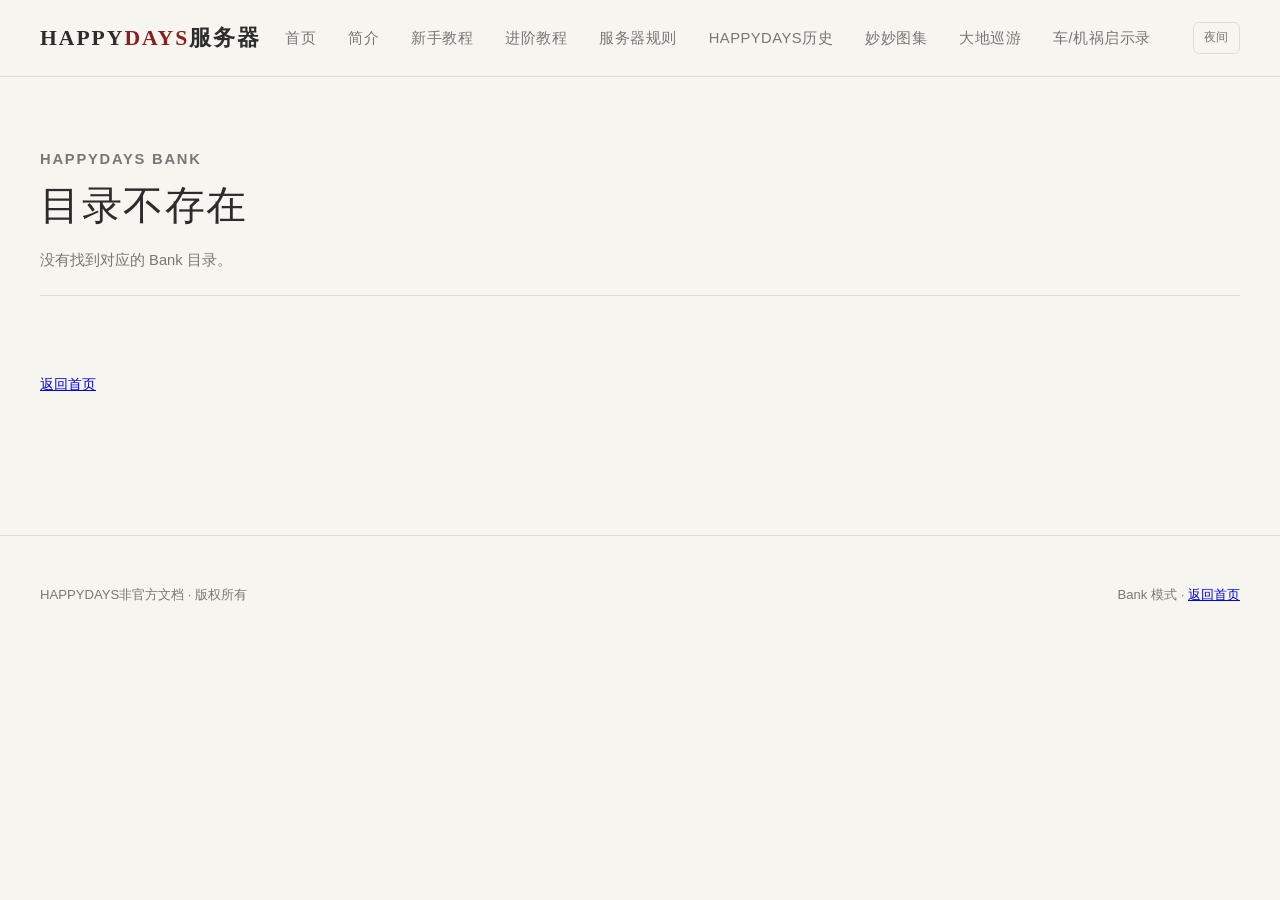
==== bank.html @ 50754d77 "feat: 增加 Bank 目录、首页分区和封面 - 首页根据 data.js 渲染顶级主题，每区最多三篇，超过或含下级时显示查看更多 - 新增 /bank/<topic> 层级目录页，递归展示直属文" ====
<!DOCTYPE html>
<html lang="zh-CN">
	<head>
		<meta charset="UTF-8">
		<meta name="viewport" content="width=device-width, initial-scale=1.0">
		<title>Bank · HappyDays轨道交通服务器</title>
		<meta name="description" content="HappyDays轨道交通服务器文档目录。">
		<script>
			(function () {
				try {
					var saved = localStorage.getItem("happydays-theme");
					if (saved === "dark" || saved === "light") {
						document.documentElement.setAttribute("data-theme", saved);
					}
				} catch (error) {
					/* 忽略隐私模式下的 localStorage 错误 */
				}
			})();
		</script>
		<link rel="stylesheet" href="/assets/home-base.css">
		<link rel="stylesheet" href="/assets/home.css">
		<link rel="stylesheet" href="/assets/bgm.css">
	</head>
	<body class="bank-page">

		<header class="site-header">
			<div class="container header-inner">
				<a href="/home" class="logo">HAPPY<span>DAYS</span>服务器</a>
				<nav>
					<ul class="nav-links">
						<li><a href="/home">首页</a></li>
						<li><a href="/wiki/#/doc/intro#single">简介</a></li>
						<li><a href="/wiki/#/doc/before-joining#single">新手教程</a></li>
						<li><a href="/wiki/#/doc/resource-world-nether#single">进阶教程</a></li>
						<li><a href="/wiki/#/doc/cheating-response#single">服务器规则</a></li>
						<li><a href="/wiki/#/doc/matopiraphai#single">HAPPYDAYS历史</a></li>
						<li><a href="/wiki/#/doc/gallery-1#single">妙妙图集</a></li>
						<li><a href="/wiki/#/doc/world-map#single">大地巡游</a></li>
						<li><a href="/wiki/#/doc/immersive-vehicles#single">车/机祸启示录</a></li>
					</ul>
				</nav>
				<button class="home-theme-toggle js-theme-toggle" type="button" aria-label="切换到夜间模式" aria-pressed="false">
					<span class="theme-toggle-text">夜间</span>
				</button>
			</div>
		</header>

		<main class="container bank-main">
			<nav class="bank-breadcrumb" id="bankBreadcrumb" aria-label="目录路径"></nav>
			<header class="bank-header">
				<p class="bank-eyebrow">HappyDays Bank</p>
				<h1 id="bankTitle">目录</h1>
				<p id="bankDescription"></p>
			</header>
			<div id="bankSections"></div>
		</main>

		<footer class="site-footer">
			<div class="container footer-grid">
				<div>HAPPYDAYS非官方文档 · 版权所有</div>
				<div>Bank 模式 · <a href="/home">返回首页</a></div>
			</div>
		</footer>

		<div id="bgmMount"></div>

		<script src="/assets/data.js" defer></script>
		<script src="/assets/site-common.js" defer></script>
		<script src="/assets/bgm-player.js" defer></script>
		<script src="/assets/bank.js" defer></script>
	</body>
</html>
---- assets/home-base.css ----
:root {
				--color-bg: #f7f5f0;
				--color-text: #2c2c2c;
				--color-muted: #777;
				--color-accent: #8b1e1e;
				--color-border: #e0dcd5;
				--container-width: 1380px;
				--font-serif: "Noto Serif SC", "Source Han Serif SC", "Songti SC", serif;
				--font-sans: "PingFang SC", "Microsoft YaHei", sans-serif;
			}

			* {
				margin: 0;
				padding: 0;
				box-sizing: border-box;
			}

			body {
				font-family: var(--font-sans);
				background-color: var(--color-bg);
				color: var(--color-text);
				line-height: 1.7;
				-webkit-font-smoothing: antialiased;
			}

			.container {
				max-width: var(--container-width);
				margin: 0 auto;
				padding: 0 40px;
			}

			/* ----- 顶部导航 ----- */
			.site-header {
				position: sticky;
				top: 0;
				z-index: 100;
				background-color: rgba(247, 245, 240, 0.92);
				backdrop-filter: blur(12px);
				border-bottom: 1px solid var(--color-border);
			}

			.header-inner {
				display: flex;
				align-items: center;
				justify-content: space-between;
				height: 76px;
			}

			.logo {
				font-family: var(--font-serif);
				font-size: 1.35rem;
				font-weight: 700;
				letter-spacing: 2px;
				color: var(--color-text);
				text-decoration: none;
			}

			.logo span {
				color: var(--color-accent);
			}

			.nav-links {
				display: flex;
				gap: 32px;
				list-style: none;
			}

			.nav-links a {
				text-decoration: none;
				color: var(--color-muted);
				font-size: 0.92rem;
				letter-spacing: 0.5px;
				transition: color 0.2s;
			}

			.nav-links a:hover,
			.nav-links a.active {
				color: var(--color-text);
			}

			.nav-links a.active {
				font-weight: 600;
				border-bottom: 2px solid var(--color-accent);
				padding-bottom: 4px;
			}

			/* ----- 通栏主视觉（可点击链接） ----- */
			.hero {
				display: flex;
				align-items: flex-end;
				width: 100%;
				height: 65vh;
				min-height: 420px;
				max-height: 640px;
				margin-bottom: 60px;
				background: linear-gradient(135deg, #3a3a3a 0%, #1a1a1a 100%);
				text-decoration: none;
				cursor: pointer;
			}

			.hero-caption {
				width: 100%;
				padding: 40px 0;
				background: linear-gradient(transparent, rgba(0, 0, 0, 0.75));
				color: #fff;
			}

			.hero-caption h1 {
				font-family: var(--font-serif);
				font-size: clamp(1.8rem, 3.5vw, 2.8rem);
				font-weight: 500;
				letter-spacing: 2px;
				margin-bottom: 8px;
			}

			.hero-caption p {
				font-size: 0.95rem;
				opacity: 0.85;
				letter-spacing: 1px;
			}

			/* ----- 内容区块 ----- */
			.section {
				margin-bottom: 72px;
			}

			.section-header {
				display: flex;
				align-items: baseline;
				justify-content: space-between;
				margin-bottom: 32px;
				border-bottom: 1px solid var(--color-border);
				padding-bottom: 16px;
			}

			.section-title {
				font-family: var(--font-serif);
				font-size: 1.6rem;
				font-weight: 500;
				letter-spacing: 1.5px;
			}

			.section-title::before {
				content: '';
				display: inline-block;
				width: 4px;
				height: 1.2em;
				background: var(--color-accent);
				margin-right: 12px;
				vertical-align: -0.15em;
			}

			.section-more {
				font-size: 0.85rem;
				color: var(--color-muted);
				text-decoration: none;
			}

			/* 卡片网格列表：新手教程与进阶教程共用 */
			.card-grid {
				display: grid;
				grid-template-columns: repeat(auto-fill, minmax(300px, 1fr));
				gap: 32px 28px;
			}

			/* 卡片本身是链接，保留块级布局并去掉下划线 */
			.card {
				display: block;
				background: #fff;
				border: 1px solid var(--color-border);
				color: var(--color-text);
				text-decoration: none;
				transition: transform 0.25s ease, box-shadow 0.25s ease;
				cursor: pointer;
			}

			.card:hover {
				transform: translateY(-4px);
				box-shadow: 0 12px 30px rgba(0, 0, 0, 0.07);
			}

			.card-media {
				width: 100%;
				aspect-ratio: 4 / 3;
				background-color: #e8e4dd;
				position: relative;
				overflow: hidden;
			}

			.card-media::after {
				content: '图片占位';
				position: absolute;
				inset: 0;
				display: flex;
				align-items: center;
				justify-content: center;
				color: #b0a89a;
				font-size: 0.85rem;
				letter-spacing: 1px;
			}

			.card-body {
				padding: 20px 22px 24px;
			}

			.card-body h3 {
				font-family: var(--font-serif);
				font-size: 1.1rem;
				font-weight: 500;
				margin-bottom: 6px;
				letter-spacing: 0.5px;
			}

			.card-body .meta {
				font-size: 0.8rem;
				color: var(--color-muted);
			}

			/* 在线地图入口按钮 */
			.map-entry a {
				display: inline-block;
				padding: 12px 32px;
				border: 1px solid var(--color-text);
				color: var(--color-text);
				text-decoration: none;
				font-size: 0.9rem;
				letter-spacing: 1px;
				transition: background 0.2s, color 0.2s, border-color 0.2s;
			}

			.map-entry a:hover {
				background: var(--color-accent);
				border-color: var(--color-accent);
				color: #fff;
			}

			/* ----- 页脚 ----- */
			.site-footer {
				border-top: 1px solid var(--color-border);
				padding: 48px 0 32px;
				margin-top: 40px;
				font-size: 0.82rem;
				color: var(--color-muted);
			}

			.footer-grid {
				display: flex;
				justify-content: space-between;
				flex-wrap: wrap;
				gap: 24px;
			}

			/* ----- 响应式：适配手机与平板 ----- */
			@media (max-width: 900px) {
				.container {
					padding: 0 24px;
				}

				.header-inner {
					height: 64px;
				}

				.nav-links {
					gap: 18px;
				}

				.nav-links a {
					font-size: 0.82rem;
				}

				.hero {
					height: 48vh;
					min-height: 320px;
				}

				.section {
					margin-bottom: 48px;
				}

				.card-grid {
					grid-template-columns: repeat(auto-fill, minmax(240px, 1fr));
					gap: 24px 16px;
				}
			}

			@media (max-width: 600px) {
				.nav-links {
					display: none;
				}

				.hero-caption h1 {
					font-size: 1.5rem;
				}

				.card-grid {
					grid-template-columns: 1fr;
				}
			}
---- assets/home.css ----
.hero-section {
  margin-bottom: 60px;
}

:root {
  --color-card: #ffffff;
  --color-card-soft: #ece8e0;
  --surface: var(--color-bg);
  --canvas: #ffffff;
  --border: var(--color-border);
  --border-strong: #c8c1b7;
  --text: var(--color-text);
  --text-secondary: #555;
  --text-tertiary: #666;
  --text-faint: #999;
  --accent: var(--color-accent);
  --accent-strong: var(--color-accent);
}

[data-theme="dark"] {
  --color-bg: #101413;
  --color-text: #e8e3d9;
  --color-muted: #9c9a91;
  --color-accent: #d36b6b;
  --color-border: #2b302d;
  --color-card: #181c1a;
  --color-card-soft: #242a27;
  --canvas: #171b19;
  --border-strong: #4a514c;
  --text-secondary: #c7c2b8;
  --text-tertiary: #b8b3a9;
  --text-faint: #918d84;
}

.home-theme-toggle {
  height: 32px;
  margin-left: 18px;
  padding: 0 10px;
  border: 1px solid var(--color-border);
  border-radius: 6px;
  background: transparent;
  color: var(--color-muted);
  font: inherit;
  font-size: 0.78rem;
  letter-spacing: 0.05em;
  cursor: pointer;
}

.home-theme-toggle:hover {
  border-color: var(--color-text);
  color: var(--color-text);
}

.card {
  background: var(--color-card);
}

.card-media::after {
  display: none;
}

.card-cover {
  display: block;
  width: 100%;
  height: 100%;
  object-fit: cover;
}

.card-media {
  background: var(--color-card-soft);
}

.site-header {
  background-color: color-mix(in srgb, var(--color-bg) 92%, transparent);
}

.bank-card {
  position: relative;
}

.bank-card-toggle {
  position: absolute;
  top: 10px;
  right: 10px;
  z-index: 2;
  height: 27px;
  padding: 0 8px;
  border: 1px solid var(--color-border);
  border-radius: 5px;
  background: var(--color-card);
  color: var(--color-muted);
  font: inherit;
  font-size: 0.7rem;
  cursor: pointer;
}

.bank-card-toggle:hover {
  border-color: var(--color-accent);
  color: var(--color-accent);
}

.bank-page .site-header {
  position: static;
}

.bank-main {
  padding-top: 36px;
  padding-bottom: 70px;
}

.bank-breadcrumb {
  display: flex;
  flex-wrap: wrap;
  gap: 7px;
  align-items: center;
  margin-bottom: 34px;
  color: var(--color-muted);
  font-size: 0.8rem;
}

.bank-breadcrumb a {
  color: inherit;
  text-decoration: none;
}

.bank-breadcrumb a:hover {
  color: var(--color-accent);
  text-decoration: underline;
  text-underline-offset: 3px;
}

.bank-breadcrumb span {
  color: var(--color-text);
}

.bank-header {
  margin-bottom: 48px;
  padding-bottom: 22px;
  border-bottom: 1px solid var(--color-border);
}

.bank-eyebrow {
  margin: 0 0 8px;
  color: var(--color-accent);
  font-size: 0.7rem;
  font-weight: 700;
  letter-spacing: 0.12em;
  text-transform: uppercase;
}

.bank-header h1 {
  margin: 0 0 8px;
  font-family: var(--font-serif);
  font-size: clamp(1.7rem, 3.5vw, 2.5rem);
  font-weight: 500;
  letter-spacing: 0.04em;
}

.bank-header p {
  max-width: 780px;
  margin: 0;
  color: var(--color-muted);
  font-size: 0.92rem;
}

.bank-empty {
  padding: 28px 0;
  color: var(--color-muted);
  font-size: 0.9rem;
}

[data-theme="dark"] .hero-media {
  background:
    radial-gradient(900px 500px at 75% 0%, rgba(180, 70, 70, 0.22), transparent 68%),
    linear-gradient(135deg, #202523 0%, #0d1110 100%);
}

[data-theme="dark"] .home-image-dialog,
[data-theme="dark"] .home-image-field input,
[data-theme="dark"] .home-image-row input,
[data-theme="dark"] .home-image-secondary {
  background: var(--color-card);
  color: var(--color-text);
}

[data-theme="dark"] .home-image-close:hover {
  background: var(--color-card-soft);
}

[data-theme="dark"] .home-image-dialog::backdrop {
  background: rgba(0, 0, 0, 0.62);
}

.hero-frame {
  position: relative;
}

.hero-section .hero {
  margin-bottom: 0;
}

.hero-media {
  position: absolute;
  inset: 0;
  overflow: hidden;
  background:
    radial-gradient(900px 500px at 75% 0%, rgba(139, 30, 30, 0.28), transparent 68%),
    linear-gradient(135deg, #3a3a3a 0%, #1a1a1a 100%);
}

.hero-media::after {
  content: "";
  position: absolute;
  inset: 0;
  background: linear-gradient(180deg, rgba(0, 0, 0, 0.08), rgba(0, 0, 0, 0.42));
  pointer-events: none;
}

.hero-media img {
  display: block;
  width: 100%;
  height: 100%;
  object-fit: cover;
  opacity: 0;
  transition: opacity 450ms ease;
}

.hero-media img.is-visible {
  opacity: 1;
}

.hero-media img[hidden] {
  display: none;
}

.hero-placeholder {
  position: absolute;
  inset: 0;
  z-index: 1;
  display: flex;
  align-items: center;
  justify-content: center;
  color: rgba(255, 255, 255, 0.32);
  font-family: var(--font-serif);
  font-size: clamp(2rem, 6vw, 5rem);
  font-weight: 500;
  letter-spacing: 0.16em;
}

.hero.has-image .hero-placeholder {
  display: none;
}

.hero-caption {
  position: relative;
  z-index: 2;
}

.hero-edit {
  position: absolute;
  right: 18px;
  bottom: 18px;
  z-index: 4;
  height: 30px;
  padding: 0 11px;
  border: 1px solid rgba(255, 255, 255, 0.34);
  border-radius: 6px;
  background: rgba(20, 20, 20, 0.56);
  color: #fff;
  font-family: var(--font-sans);
  font-size: 10px;
  letter-spacing: 0.04em;
  cursor: pointer;
  -webkit-backdrop-filter: blur(6px);
  backdrop-filter: blur(6px);
}

.hero-edit:hover {
  border-color: rgba(255, 255, 255, 0.7);
  background: rgba(139, 30, 30, 0.86);
}

.wiki-switch {
  display: block;
  padding: 16px 0 0;
  color: var(--color-muted);
  font-size: 0.85rem;
  letter-spacing: 0.03em;
  text-align: center;
  text-decoration: none;
}

.wiki-switch:hover {
  color: var(--color-accent);
  text-decoration: underline;
  text-underline-offset: 3px;
}

.home-image-dialog {
  width: min(560px, calc(100vw - 32px));
  max-height: min(760px, calc(100vh - 40px));
  padding: 0;
  border: 1px solid var(--color-border);
  border-radius: 14px;
  background: var(--color-bg);
  color: var(--color-text);
  box-shadow: 0 24px 70px rgba(25, 20, 14, 0.24);
}

.home-image-dialog::backdrop {
  background: rgba(25, 22, 18, 0.42);
  -webkit-backdrop-filter: blur(4px);
  backdrop-filter: blur(4px);
}

.home-image-form {
  display: flex;
  max-height: inherit;
  flex-direction: column;
}

.home-image-head {
  display: flex;
  align-items: flex-start;
  justify-content: space-between;
  gap: 14px;
  padding: 18px 20px 12px;
  border-bottom: 1px solid var(--color-border);
}

.home-image-eyebrow {
  margin: 0 0 4px;
  color: var(--color-accent);
  font-size: 8px;
  font-weight: 750;
  letter-spacing: 0.08em;
  text-transform: uppercase;
}

.home-image-head h2 {
  margin: 0;
  font-family: var(--font-serif);
  font-size: 18px;
  font-weight: 600;
  letter-spacing: 0.02em;
}

.home-image-close {
  width: 28px;
  height: 28px;
  padding: 0;
  border: 1px solid transparent;
  border-radius: 6px;
  background: transparent;
  color: var(--color-muted);
  font-size: 20px;
  line-height: 1;
  cursor: pointer;
}

.home-image-close:hover {
  border-color: var(--color-border);
  background: #fff;
  color: var(--color-text);
}

.home-image-body {
  display: flex;
  min-height: 0;
  flex: 1;
  flex-direction: column;
  gap: 12px;
  padding: 15px 20px;
  overflow-y: auto;
}

.home-image-field {
  display: flex;
  flex-direction: column;
  gap: 5px;
}

.home-image-field > span {
  color: var(--color-muted);
  font-size: 9.5px;
  font-weight: 650;
}

.home-image-field input[type="text"],
.home-image-field input[type="number"] {
  width: 100%;
  height: 34px;
  padding: 0 9px;
  border: 1px solid var(--color-border);
  border-radius: 7px;
  background: #fff;
  color: var(--color-text);
  font: inherit;
  font-size: 11.5px;
  outline: 0;
}

.home-image-field input[type="file"] {
  color: var(--color-muted);
  font-size: 10.5px;
}

.home-image-field input:focus {
  border-color: rgba(139, 30, 30, 0.45);
  box-shadow: 0 0 0 3px rgba(139, 30, 30, 0.07);
}

.home-image-field small {
  color: #a39a8d;
  font-size: 9px;
}

.home-image-list {
  display: flex;
  flex-direction: column;
  gap: 7px;
  padding: 10px 0;
  border-top: 1px solid var(--color-border);
  border-bottom: 1px solid var(--color-border);
}

.home-image-empty {
  color: var(--color-muted);
  font-size: 10px;
}

.home-image-row {
  display: grid;
  grid-template-columns: minmax(0, 1fr) 92px;
  align-items: center;
  gap: 10px;
}

.home-image-name {
  overflow: hidden;
  color: var(--color-text);
  font-size: 10.5px;
  white-space: nowrap;
  text-overflow: ellipsis;
}

.home-image-row input {
  width: 100%;
  height: 29px;
  padding: 0 8px;
  border: 1px solid var(--color-border);
  border-radius: 6px;
  background: #fff;
  color: var(--color-text);
  font: inherit;
  font-size: 10.5px;
  text-align: right;
}

.home-image-upload {
  display: flex;
  flex-direction: column;
  gap: 9px;
  margin: 0;
  padding: 10px 12px 12px;
  border: 1px dashed var(--color-border);
  border-radius: 9px;
}

.home-image-upload legend {
  padding: 0 4px;
  color: var(--color-muted);
  font-size: 9.5px;
  font-weight: 650;
}

.home-image-upload-row {
  display: flex;
  align-items: flex-end;
  gap: 10px;
}

.home-image-upload-row .home-image-field {
  flex: 1;
}

.home-image-secondary,
.home-image-primary {
  height: 31px;
  padding: 0 13px;
  border-radius: 7px;
  font: inherit;
  font-size: 10.5px;
  cursor: pointer;
}

.home-image-secondary {
  border: 1px solid var(--color-border);
  background: #fff;
  color: var(--color-text);
}

.home-image-secondary:hover {
  border-color: var(--color-text);
}

.home-image-primary {
  border: 1px solid var(--color-accent);
  background: var(--color-accent);
  color: #fff;
}

.home-image-primary:disabled {
  cursor: wait;
  opacity: 0.55;
}

.home-image-status {
  min-height: 16px;
  margin: 0;
  color: var(--color-muted);
  font-size: 9.5px;
}

.home-image-status.is-error {
  color: #a52a2a;
}

.home-image-actions {
  display: flex;
  justify-content: flex-end;
  gap: 8px;
  padding: 12px 20px 17px;
  border-top: 1px solid var(--color-border);
}

@media (max-width: 600px) {
  .hero-section {
    margin-bottom: 42px;
  }

  .hero-edit {
    right: 12px;
    bottom: 12px;
  }

  .home-image-upload-row {
    align-items: stretch;
    flex-direction: column;
  }

  .home-image-upload-row .home-image-secondary {
    align-self: flex-start;
  }
}
---- assets/bgm.css ----
.bgm-player {
  position: fixed;
  right: 18px;
  bottom: 18px;
  z-index: 55;
  display: flex;
  max-width: min(360px, calc(100vw - 24px));
  align-items: center;
  gap: 10px;
  padding: 8px 9px 8px 12px;
  border: 1px solid var(--border);
  border-radius: 12px;
  background: color-mix(in srgb, var(--surface) 92%, transparent);
  box-shadow: 0 10px 34px rgba(8, 22, 14, 0.18);
  -webkit-backdrop-filter: blur(14px);
  backdrop-filter: blur(14px);
}

.bgm-player[hidden] {
  display: none;
}

.bgm-now {
  display: flex;
  min-width: 0;
  flex: 1;
  flex-direction: column;
  gap: 1px;
}

.bgm-label {
  color: var(--accent);
  font-size: 7.5px;
  font-weight: 800;
  letter-spacing: 0.09em;
}

.bgm-title {
  overflow: hidden;
  color: var(--text-secondary);
  font-size: 10.5px;
  font-weight: 650;
  white-space: nowrap;
  text-overflow: ellipsis;
}

.bgm-actions {
  display: flex;
  flex: none;
  align-items: center;
  gap: 3px;
}

.bgm-button {
  display: inline-flex;
  width: 27px;
  height: 27px;
  align-items: center;
  justify-content: center;
  padding: 0;
  border: 1px solid transparent;
  border-radius: 7px;
  background: transparent;
  color: var(--text-faint);
  font-size: 12px;
  line-height: 1;
  cursor: pointer;
}

.bgm-button:hover {
  border-color: var(--border);
  background: var(--canvas);
  color: var(--text);
}

.bgm-button.is-playing {
  color: var(--accent);
}

.bgm-dialog {
  width: min(460px, calc(100vw - 32px));
  padding: 0;
  border: 1px solid var(--border);
  border-radius: 14px;
  background: var(--surface);
  color: var(--text);
  box-shadow: 0 24px 70px rgba(7, 20, 13, 0.28);
}

.bgm-dialog::backdrop {
  background: rgba(15, 28, 21, 0.42);
  -webkit-backdrop-filter: blur(4px);
  backdrop-filter: blur(4px);
}

.bgm-form {
  display: flex;
  flex-direction: column;
}

.bgm-dialog-head {
  display: flex;
  align-items: flex-start;
  justify-content: space-between;
  gap: 14px;
  padding: 18px 20px 12px;
  border-bottom: 1px solid var(--border);
}

.bgm-eyebrow {
  margin: 0 0 4px;
  color: var(--accent);
  font-size: 8px;
  font-weight: 750;
  letter-spacing: 0.08em;
  text-transform: uppercase;
}

.bgm-dialog-head h2 {
  margin: 0;
  font-size: 18px;
  letter-spacing: -0.02em;
}

.bgm-close {
  width: 28px;
  height: 28px;
  padding: 0;
  border: 1px solid transparent;
  border-radius: 6px;
  background: transparent;
  color: var(--text-faint);
  font-size: 20px;
  line-height: 1;
  cursor: pointer;
}

.bgm-close:hover {
  border-color: var(--border);
  background: var(--canvas);
  color: var(--text);
}

.bgm-dialog-body {
  display: flex;
  flex-direction: column;
  gap: 12px;
  padding: 15px 20px;
}

.bgm-field {
  display: flex;
  flex-direction: column;
  gap: 5px;
}

.bgm-field > span {
  color: var(--text-tertiary);
  font-size: 9.5px;
  font-weight: 650;
}

.bgm-field input[type="text"],
.bgm-field input[type="number"] {
  width: 100%;
  height: 34px;
  padding: 0 9px;
  border: 1px solid var(--border);
  border-radius: 7px;
  background: var(--canvas);
  color: var(--text);
  font: inherit;
  font-size: 11.5px;
  outline: 0;
}

.bgm-field input[type="file"] {
  color: var(--text-secondary);
  font-size: 10.5px;
}

.bgm-field input:focus {
  border-color: rgba(10, 155, 105, 0.48);
  box-shadow: 0 0 0 3px rgba(10, 155, 105, 0.09);
}

.bgm-field small {
  color: var(--text-faint);
  font-size: 9px;
}

.bgm-form-status {
  min-height: 16px;
  margin: 0;
  color: var(--text-faint);
  font-size: 9.5px;
}

.bgm-form-status.is-error {
  color: #d25555;
}

.bgm-dialog-actions {
  display: flex;
  justify-content: flex-end;
  gap: 8px;
  padding: 12px 20px 17px;
  border-top: 1px solid var(--border);
}

.bgm-secondary,
.bgm-primary {
  height: 31px;
  padding: 0 13px;
  border-radius: 7px;
  font-size: 10.5px;
  cursor: pointer;
}

.bgm-secondary {
  border: 1px solid var(--border);
  background: var(--canvas);
  color: var(--text-secondary);
}

.bgm-primary {
  border: 1px solid var(--accent-strong);
  background: var(--accent-strong);
  color: #fff;
}

.bgm-primary:disabled {
  cursor: wait;
  opacity: 0.55;
}

@media (max-width: 620px) {
  .bgm-player {
    right: 10px;
    bottom: 10px;
    left: 10px;
    max-width: none;
  }
}

@media print {
  .bgm-player {
    display: none !important;
  }
}
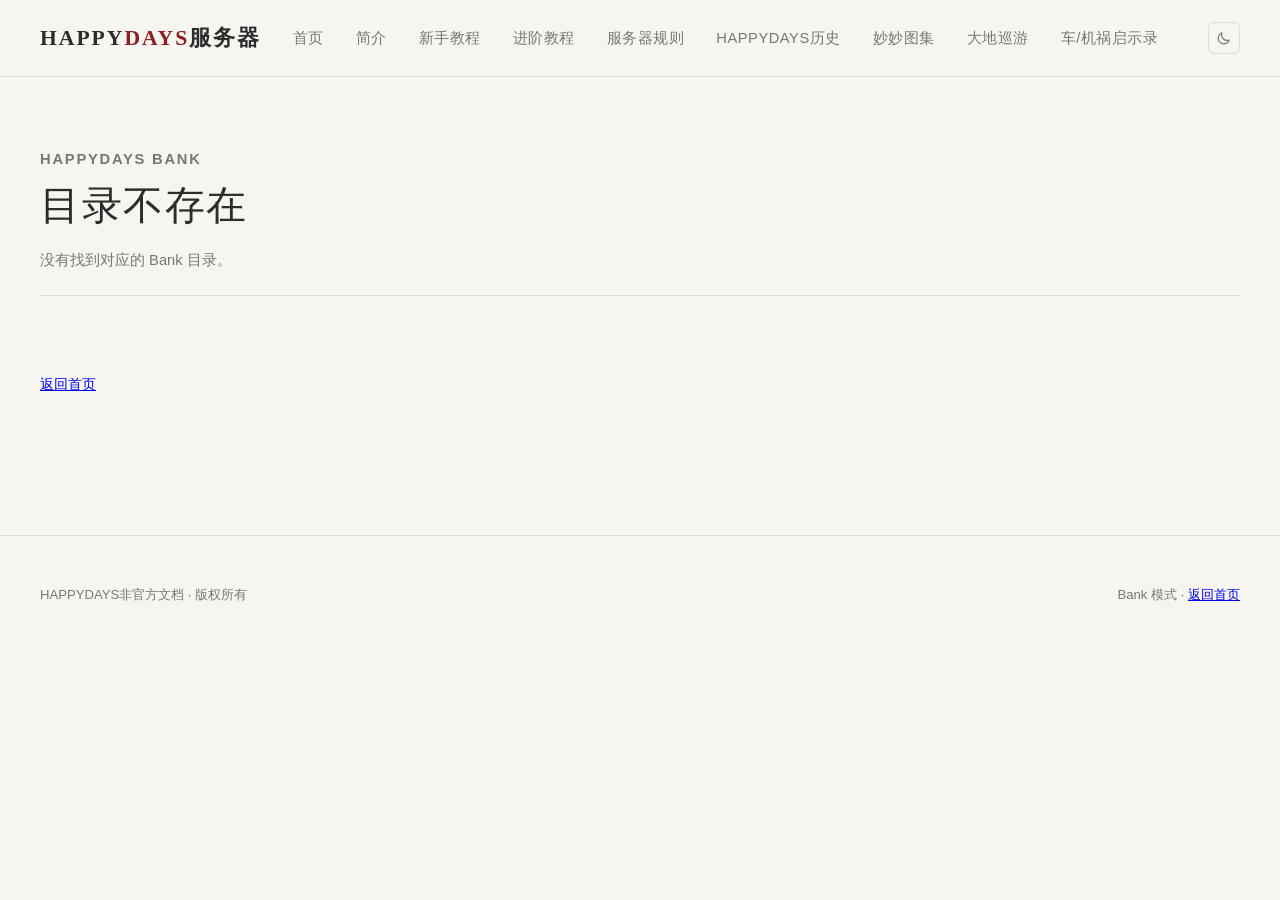
==== commit b75ad8cd: "style: 首页和 Bank 使用太阳月亮主题图标 - 移除文字切换按钮 - 使用与知识库一致的太阳/月亮 SVG - 浅色显示月亮，深色显示太阳" ====
--- a/bank.html
+++ b/bank.html
@@ -5,6 +5,7 @@
 		<meta name="viewport" content="width=device-width, initial-scale=1.0">
 		<title>Bank · HappyDays轨道交通服务器</title>
 		<meta name="description" content="HappyDays轨道交通服务器文档目录。">
+		<link rel="icon" type="image/png" href="/icon.png?v=2">
 		<script>
 			(function () {
 				try {
@@ -40,7 +41,8 @@
 					</ul>
 				</nav>
 				<button class="home-theme-toggle js-theme-toggle" type="button" aria-label="切换到夜间模式" aria-pressed="false">
-					<span class="theme-toggle-text">夜间</span>
+					<svg class="home-theme-icon icon-sun" viewBox="0 0 24 24" aria-hidden="true"><circle cx="12" cy="12" r="4" fill="none" stroke="currentColor" stroke-width="1.7"/><path d="M12 2.8v2.1M12 19.1v2.1M4.5 4.5 6 6M18 18l1.5 1.5M2.8 12h2.1M19.1 12h2.1M4.5 19.5 6 18M18 6l1.5-1.5" fill="none" stroke="currentColor" stroke-width="1.7" stroke-linecap="round"/></svg>
+					<svg class="home-theme-icon icon-moon" viewBox="0 0 24 24" aria-hidden="true"><path d="M20.2 14.2A8.1 8.1 0 0 1 9.8 3.8a8.1 8.1 0 1 0 10.4 10.4Z" fill="none" stroke="currentColor" stroke-width="1.7" stroke-linejoin="round"/></svg>
 				</button>
 			</div>
 		</header>
--- a/assets/home.css
+++ b/assets/home.css
@@ -33,22 +33,41 @@
 }
 
 .home-theme-toggle {
+  display: inline-flex;
+  width: 32px;
   height: 32px;
   margin-left: 18px;
-  padding: 0 10px;
+  padding: 0;
+  align-items: center;
+  justify-content: center;
   border: 1px solid var(--color-border);
   border-radius: 6px;
   background: transparent;
   color: var(--color-muted);
   font: inherit;
-  font-size: 0.78rem;
-  letter-spacing: 0.05em;
   cursor: pointer;
 }
 
 .home-theme-toggle:hover {
   border-color: var(--color-text);
   color: var(--color-text);
+}
+
+.home-theme-icon {
+  width: 17px;
+  height: 17px;
+}
+
+.home-theme-toggle .icon-sun {
+  display: none;
+}
+
+[data-theme="dark"] .home-theme-toggle .icon-sun {
+  display: block;
+}
+
+[data-theme="dark"] .home-theme-toggle .icon-moon {
+  display: none;
 }
 
 .card {
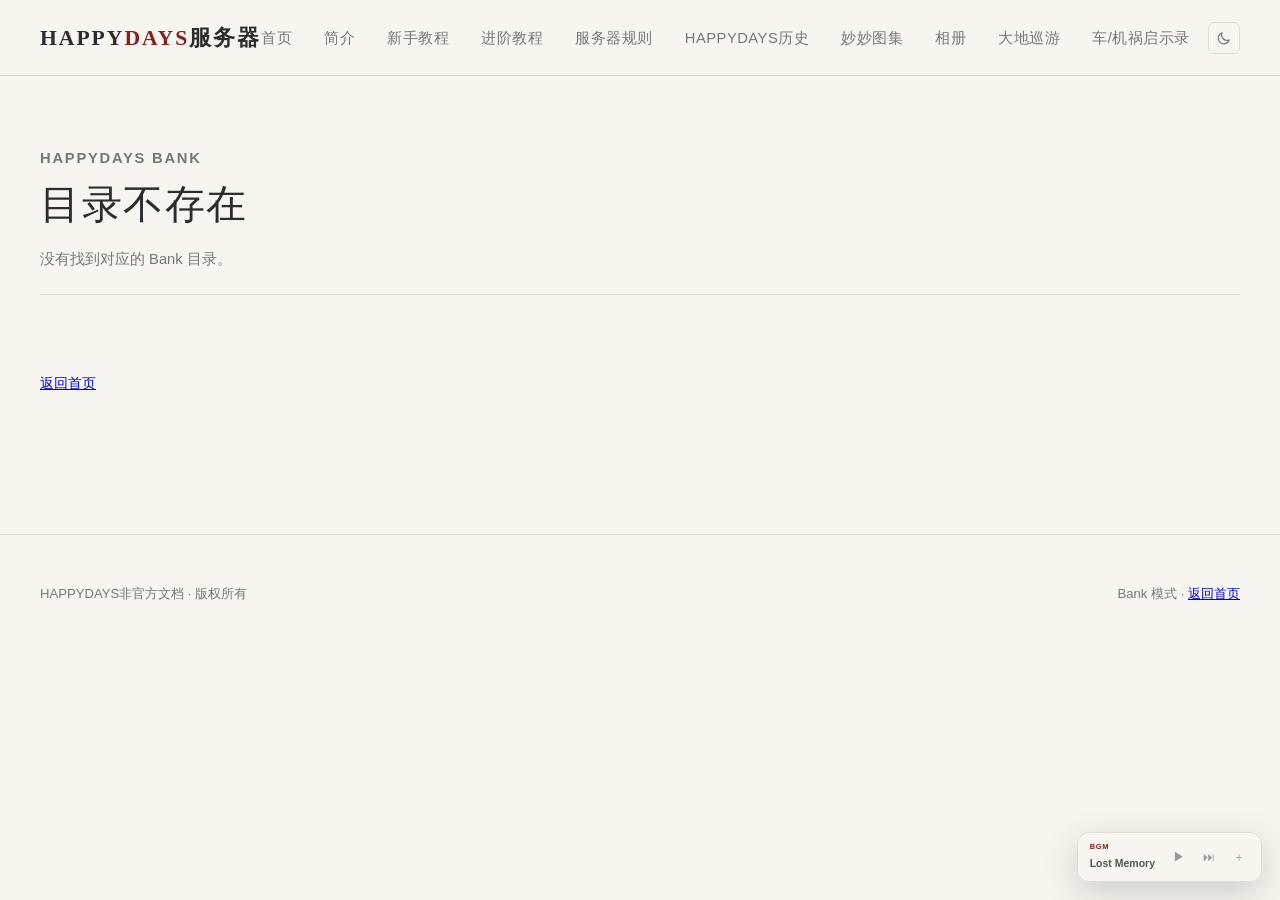
==== commit 878b0f35: "feat: 添加相册页面与相册管理 - 新增 /photos 页面，左侧图库导航与添加相册按钮 - 新增 photos/photos.json 数据与相册文件夹 - 支持创建相册、上传和删除图片 - " ====
--- a/bank.html
+++ b/bank.html
@@ -30,14 +30,15 @@
 				<nav>
 					<ul class="nav-links">
 						<li><a href="/home">首页</a></li>
-						<li><a href="/wiki/#/doc/intro#single">简介</a></li>
-						<li><a href="/wiki/#/doc/before-joining#single">新手教程</a></li>
-						<li><a href="/wiki/#/doc/resource-world-nether#single">进阶教程</a></li>
-						<li><a href="/wiki/#/doc/cheating-response#single">服务器规则</a></li>
-						<li><a href="/wiki/#/doc/matopiraphai#single">HAPPYDAYS历史</a></li>
-						<li><a href="/wiki/#/doc/gallery-1#single">妙妙图集</a></li>
-						<li><a href="/wiki/#/doc/world-map#single">大地巡游</a></li>
-						<li><a href="/wiki/#/doc/immersive-vehicles#single">车/机祸启示录</a></li>
+						<li><a href="/bank/intro">简介</a></li>
+						<li><a href="/bank/beginner">新手教程</a></li>
+						<li><a href="/bank/advanced">进阶教程</a></li>
+						<li><a href="/bank/rules">服务器规则</a></li>
+						<li><a href="/bank/history">HAPPYDAYS历史</a></li>
+						<li><a href="/bank/gallery">妙妙图集</a></li>
+						<li><a href="/photos">相册</a></li>
+						<li><a href="/bank/rules">大地巡游</a></li>
+						<li><a href="/bank/advanced">车/机祸启示录</a></li>
 					</ul>
 				</nav>
 				<button class="home-theme-toggle js-theme-toggle" type="button" aria-label="切换到夜间模式" aria-pressed="false">
--- a/assets/home.css
+++ b/assets/home.css
@@ -5,8 +5,10 @@
 :root {
   --color-card: #ffffff;
   --color-card-soft: #ece8e0;
+  --ease: cubic-bezier(0.22, 0.8, 0.28, 1);
   --surface: var(--color-bg);
   --canvas: #ffffff;
+  --input-bg: #ffffff;
   --border: var(--color-border);
   --border-strong: #c8c1b7;
   --text: var(--color-text);
@@ -26,6 +28,7 @@
   --color-card: #181c1a;
   --color-card-soft: #242a27;
   --canvas: #171b19;
+  --input-bg: #1f2a24;
   --border-strong: #4a514c;
   --text-secondary: #c7c2b8;
   --text-tertiary: #b8b3a9;
@@ -83,6 +86,8 @@
   width: 100%;
   height: 100%;
   object-fit: cover;
+  transform: scale(1);
+  transition: transform 450ms ease, opacity 450ms ease;
 }
 
 .card-media {
@@ -195,8 +200,6 @@
 }
 
 [data-theme="dark"] .home-image-dialog,
-[data-theme="dark"] .home-image-field input,
-[data-theme="dark"] .home-image-row input,
 [data-theme="dark"] .home-image-secondary {
   background: var(--color-card);
   color: var(--color-text);
@@ -215,7 +218,42 @@
 }
 
 .hero-section .hero {
+  height: var(--hero-base-height, 65vh);
   margin-bottom: 0;
+  transition: height 500ms var(--ease), max-height 500ms var(--ease);
+}
+
+@media (max-width: 900px) {
+  .hero-section .hero {
+    height: var(--hero-base-height, 48vh);
+  }
+}
+
+.site-header {
+  height: 76px;
+  overflow: hidden;
+  border-bottom-color: var(--color-border);
+  transition:
+    height 320ms var(--ease),
+    transform 320ms var(--ease),
+    opacity 320ms var(--ease),
+    border-color 320ms var(--ease),
+    border-bottom-width 320ms var(--ease);
+}
+
+body.hero-focus .site-header {
+  height: 0;
+  border-bottom-color: transparent;
+  border-bottom-width: 0;
+  transform: translateY(-100%);
+  opacity: 0;
+  pointer-events: none;
+}
+
+@media (max-width: 900px) {
+  .site-header {
+    height: 64px;
+  }
 }
 
 .hero-media {
@@ -236,20 +274,49 @@
 }
 
 .hero-media img {
+  position: absolute;
+  top: 50%;
+  left: 50%;
+  z-index: 0;
   display: block;
-  width: 100%;
-  height: 100%;
+  width: var(--hero-image-w, 100%);
+  height: var(--hero-image-h, 100%);
   object-fit: cover;
   opacity: 0;
-  transition: opacity 450ms ease;
+  transform: translate(-50%, -50%) scale(1);
+  transition: opacity 450ms ease, transform 450ms ease, height 500ms var(--ease);
 }
 
 .hero-media img.is-visible {
+  z-index: 2;
   opacity: 1;
 }
 
 .hero-media img[hidden] {
   display: none;
+}
+
+@media (hover: hover) and (pointer: fine) {
+  .hero:hover,
+  body.hero-focus .hero {
+    height: var(--hero-hover-height, 65vh);
+    min-height: 320px;
+    max-height: 92vh;
+  }
+
+  .hero:hover .hero-media img,
+  body.hero-focus .hero-media img {
+    height: var(--hero-hover-height, var(--hero-image-h));
+    object-fit: contain;
+    transform: translate(-50%, -50%) scale(1.04);
+    background: #0b0f0d;
+  }
+
+  .card:hover .card-cover {
+    object-fit: contain;
+    transform: scale(1.045);
+    background: var(--color-card-soft);
+  }
 }
 
 .hero-placeholder {
@@ -412,7 +479,7 @@
   padding: 0 9px;
   border: 1px solid var(--color-border);
   border-radius: 7px;
-  background: #fff;
+  background: var(--input-bg);
   color: var(--color-text);
   font: inherit;
   font-size: 11.5px;
@@ -450,9 +517,22 @@
 
 .home-image-row {
   display: grid;
-  grid-template-columns: minmax(0, 1fr) 92px;
+  grid-template-columns: 38px minmax(0, 1fr) 88px 28px;
   align-items: center;
-  gap: 10px;
+  gap: 9px;
+}
+
+.home-image-thumb {
+  width: 36px;
+  height: 36px;
+  border: 1px solid var(--color-border);
+  border-radius: 6px;
+  object-fit: cover;
+  background: var(--color-card-soft);
+}
+
+.home-image-info {
+  min-width: 0;
 }
 
 .home-image-name {
@@ -461,6 +541,25 @@
   font-size: 10.5px;
   white-space: nowrap;
   text-overflow: ellipsis;
+}
+
+.home-image-remove {
+  width: 28px;
+  height: 28px;
+  padding: 0;
+  border: 1px solid transparent;
+  border-radius: 5px;
+  background: transparent;
+  color: var(--color-muted);
+  font-size: 16px;
+  line-height: 1;
+  cursor: pointer;
+}
+
+.home-image-remove:hover {
+  border-color: rgba(210, 85, 85, 0.28);
+  background: rgba(210, 85, 85, 0.08);
+  color: #d25555;
 }
 
 .home-image-row input {
@@ -469,7 +568,7 @@
   padding: 0 8px;
   border: 1px solid var(--color-border);
   border-radius: 6px;
-  background: #fff;
+  background: var(--input-bg);
   color: var(--color-text);
   font: inherit;
   font-size: 10.5px;
@@ -572,3 +671,27 @@
     align-self: flex-start;
   }
 }
+
+@media (prefers-reduced-motion: reduce) {
+  .hero-media img,
+  .card-cover {
+    transition: none;
+  }
+
+  .hero-section .hero {
+    transition: none;
+  }
+
+  .site-header {
+    transition: none;
+  }
+
+  .hero:hover .hero-media img,
+  body.hero-focus .hero-media img {
+    transform: translate(-50%, -50%);
+  }
+
+  .card:hover .card-cover {
+    transform: none;
+  }
+}
--- a/assets/bgm.css
+++ b/assets/bgm.css
@@ -167,7 +167,7 @@
   padding: 0 9px;
   border: 1px solid var(--border);
   border-radius: 7px;
-  background: var(--canvas);
+  background: var(--input-bg);
   color: var(--text);
   font: inherit;
   font-size: 11.5px;
@@ -232,6 +232,97 @@
 .bgm-primary:disabled {
   cursor: wait;
   opacity: 0.55;
+}
+
+.bgm-list {
+  display: flex;
+  max-height: 220px;
+  flex-direction: column;
+  gap: 5px;
+  padding: 2px 0;
+  overflow-y: auto;
+  scrollbar-width: thin;
+}
+
+.bgm-list-title {
+  margin: 0 0 2px;
+  color: var(--text-tertiary);
+  font-size: 9.5px;
+  font-weight: 650;
+}
+
+.bgm-list-empty {
+  margin: 0;
+  padding: 10px 0;
+  color: var(--text-faint);
+  font-size: 10px;
+}
+
+.bgm-track {
+  display: grid;
+  grid-template-columns: minmax(0, 1fr) 28px;
+  align-items: center;
+  border: 1px solid var(--border);
+  border-radius: 7px;
+  background: var(--canvas);
+}
+
+.bgm-track.is-current {
+  border-color: var(--accent);
+  background: color-mix(in srgb, var(--accent) 8%, var(--canvas));
+}
+
+.bgm-track-main {
+  display: flex;
+  min-width: 0;
+  flex-direction: column;
+  gap: 1px;
+  padding: 7px 9px;
+  border: 0;
+  background: transparent;
+  color: var(--text);
+  text-align: left;
+  cursor: pointer;
+}
+
+.bgm-track-title {
+  overflow: hidden;
+  color: var(--text);
+  font-size: 10.5px;
+  font-weight: 650;
+  white-space: nowrap;
+  text-overflow: ellipsis;
+}
+
+.bgm-track.is-current .bgm-track-title {
+  color: var(--accent);
+}
+
+.bgm-track-meta {
+  overflow: hidden;
+  color: var(--text-faint);
+  font-size: 9px;
+  white-space: nowrap;
+  text-overflow: ellipsis;
+}
+
+.bgm-track-delete {
+  width: 26px;
+  height: 26px;
+  padding: 0;
+  border: 1px solid transparent;
+  border-radius: 5px;
+  background: transparent;
+  color: var(--text-faint);
+  font-size: 15px;
+  line-height: 1;
+  cursor: pointer;
+}
+
+.bgm-track-delete:hover {
+  border-color: rgba(210, 85, 85, 0.28);
+  background: rgba(210, 85, 85, 0.08);
+  color: #d25555;
 }
 
 @media (max-width: 620px) {
